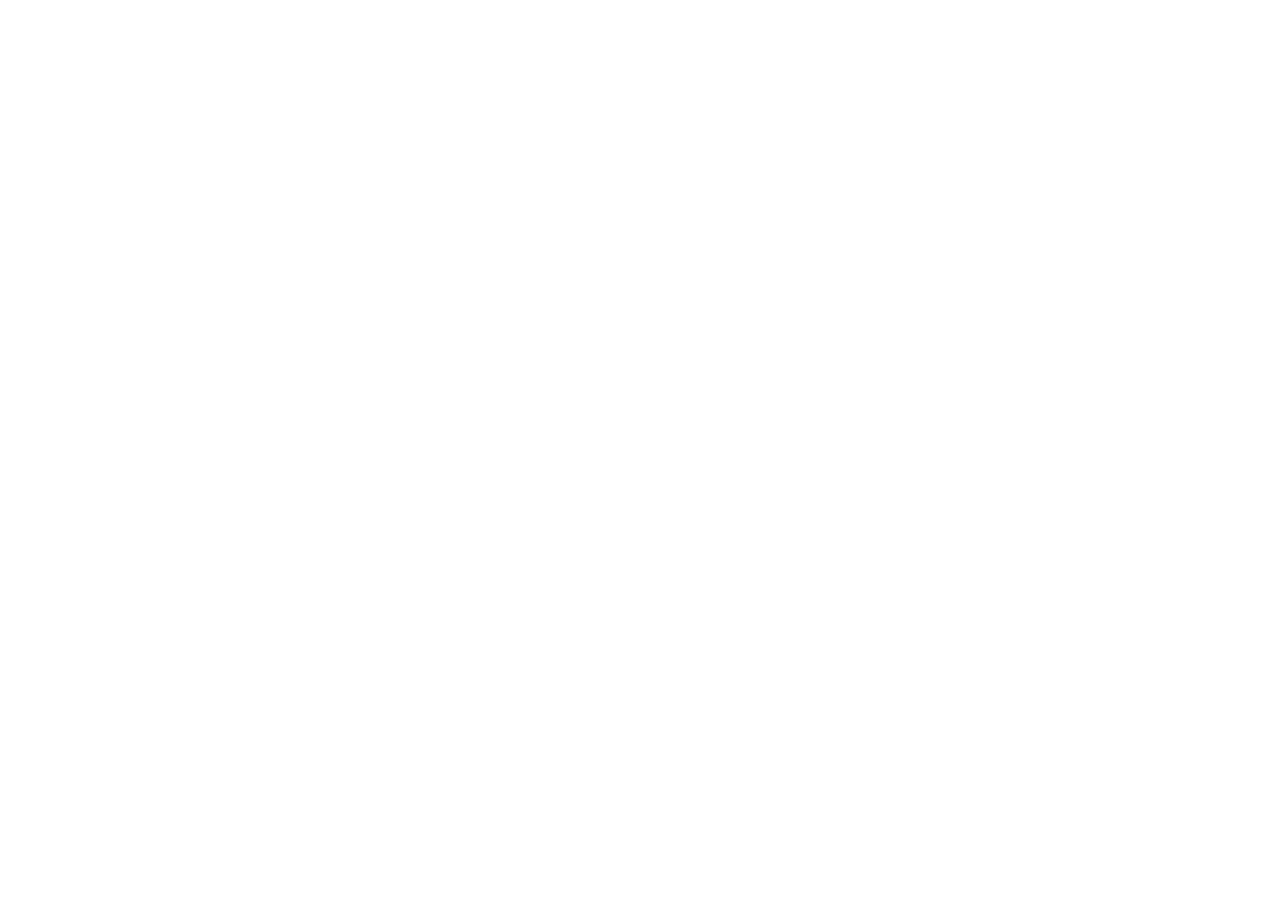
==== index.html @ c21074c8 "first commit" ====
<!DOCTYPE html>
<html lang="en">
  <head>
    <meta charset="UTF-8" />
    <meta name="viewport" content="width=device-width, initial-scale=1.0" />
    <title>Swinging text</title>

    <script
      src="https://cdnjs.cloudflare.com/ajax/libs/matter-js/0.20.0/matter.min.js"
      integrity="sha512-6+7rTBmR6pRFe9fa0vCFjFaHZj/XYa7774bEBzRtxgdpIJOS++R3cKd6Prg/eJmxtsJotd8KAg4g57uuVQsZKA=="
      crossorigin="anonymous"
      referrerpolicy="no-referrer"
    ></script>

    <link rel="stylesheet" href="https://use.typekit.net/gwy5vve.css" />

    <link rel="stylesheet" href="style.css" />
  </head>
  <body>
    <div id="container" class="container"></div>

    <script src="script.js"></script>
  </body>
</html>
---- style.css ----
html,
body,
div,
span,
applet,
object,
iframe,
h1,
h2,
h3,
h4,
h5,
h6,
p,
blockquote,
pre,
a,
abbr,
acronym,
address,
big,
cite,
code,
del,
dfn,
em,
img,
ins,
kbd,
q,
s,
samp,
small,
strike,
strong,
sub,
sup,
tt,
var,
b,
u,
i,
center,
dl,
dt,
dd,
ol,
ul,
li,
fieldset,
form,
label,
legend,
table,
caption,
tbody,
tfoot,
thead,
tr,
th,
td,
article,
aside,
canvas,
details,
embed,
figure,
figcaption,
footer,
header,
hgroup,
menu,
nav,
output,
ruby,
section,
summary,
time,
mark,
audio,
video {
  margin: 0;
  padding: 0;
  border: 0;
  font-size: 100%;
  font: inherit;
  vertical-align: baseline;
}
article,
aside,
details,
figcaption,
figure,
footer,
header,
hgroup,
menu,
nav,
section {
  display: block;
}
body {
  line-height: 1;
}
ol,
ul {
  list-style: none;
}
blockquote,
q {
  quotes: none;
}
blockquote:before,
blockquote:after,
q:before,
q:after {
  content: "";
  content: none;
}
table {
  border-collapse: collapse;
  border-spacing: 0;
}

.container {
  font-family: neue-haas-grotesk-display, sans-serif;
  font-weight: 500;
}
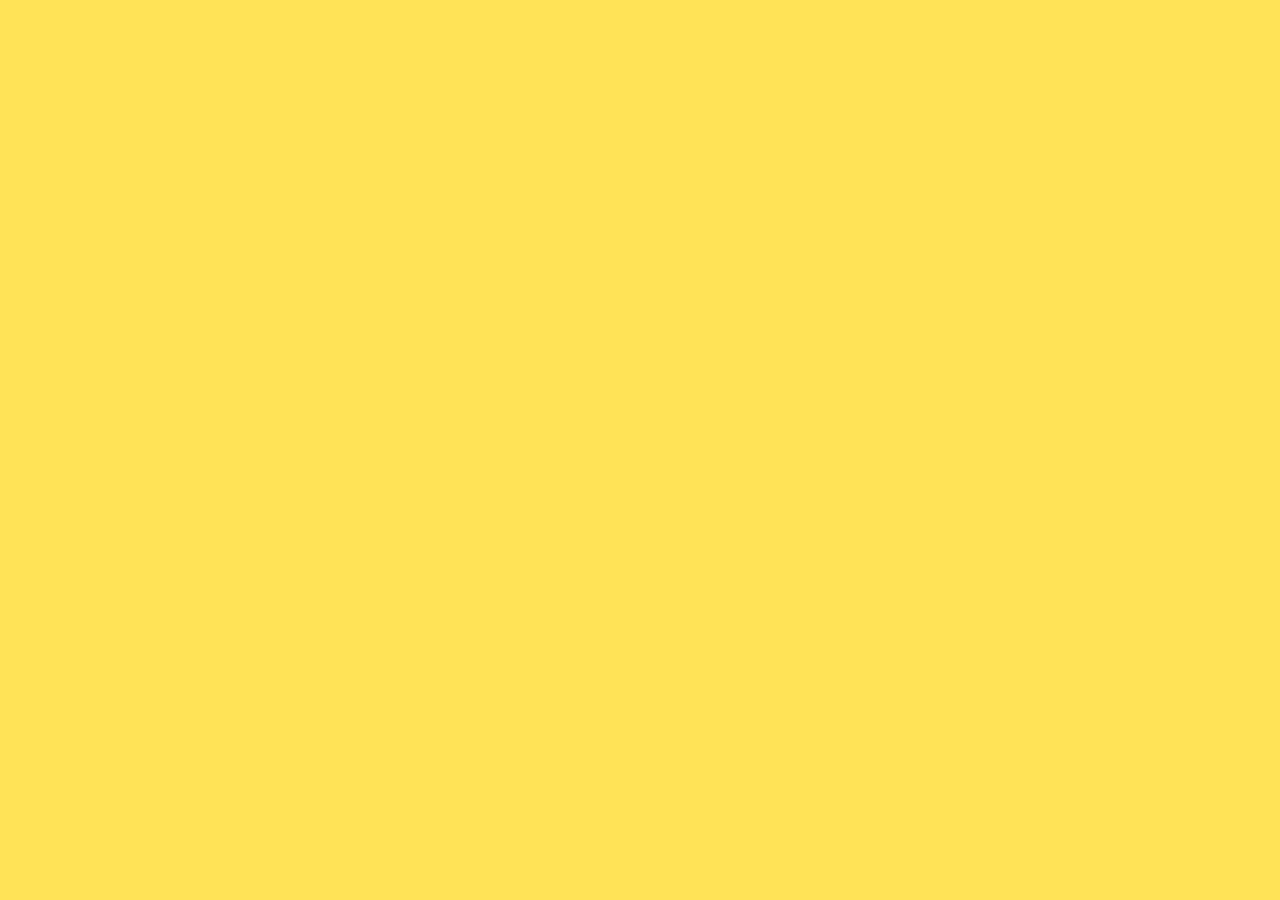
==== commit 08548f7f: "add three objects" ====
--- a/index.html
+++ b/index.html
@@ -4,6 +4,8 @@
     <meta charset="UTF-8" />
     <meta name="viewport" content="width=device-width, initial-scale=1.0" />
     <title>Swinging text</title>
+
+    <script src="decomp.min.js" type="text/javascript"></script>
 
     <script
       src="https://cdnjs.cloudflare.com/ajax/libs/matter-js/0.20.0/matter.min.js"
@@ -17,7 +19,24 @@
     <link rel="stylesheet" href="style.css" />
   </head>
   <body>
-    <div id="container" class="container"></div>
+    <div id="container" class="container">
+      <div id="blue-box" class="box box--blue">
+        <h2>
+          <span>THE BIGGEST RISK</span>
+          <span>A BRAND CAN TAKE</span>
+        </h2>
+      </div>
+
+      <div id="orange-box" class="box box--orange">
+        <h2>
+          <span>IS NOT</span>
+          <span>TAKING ONE</span>
+          <span>AT ALL</span>
+        </h2>
+      </div>
+
+      <div id="pink-box" class="box box--pink"></div>
+    </div>
 
     <script src="script.js"></script>
   </body>
--- a/style.css
+++ b/style.css
@@ -123,6 +123,50 @@
 }
 
 .container {
+  position: fixed;
+  top: 0;
+  left: 0;
   font-family: neue-haas-grotesk-display, sans-serif;
   font-weight: 500;
+  background-color: #ffe256;
+  height: 100vh;
+  width: 100vw;
 }
+
+.box {
+  position: absolute;
+  user-select: none;
+  display: inline-flex;
+  justify-content: center;
+  align-items: center;
+  opacity: 0;
+}
+
+.box h2 {
+  line-height: 0.7;
+  font-size: 8vw;
+  text-align: center;
+}
+
+.box span:not(:last-child) {
+  display: block;
+  margin-bottom: 1.5vw;
+}
+
+.box--blue {
+  background-color: #80d1ce;
+}
+
+.box--orange {
+  background-color: #fd7d47;
+  overflow: hidden;
+  border-radius: 50%;
+  padding: 20px;
+}
+
+.box--pink {
+  background-color: #ffc3a8;
+  border-radius: 50%;
+  height: 7.5vw;
+  width: 7.5vw;
+}
